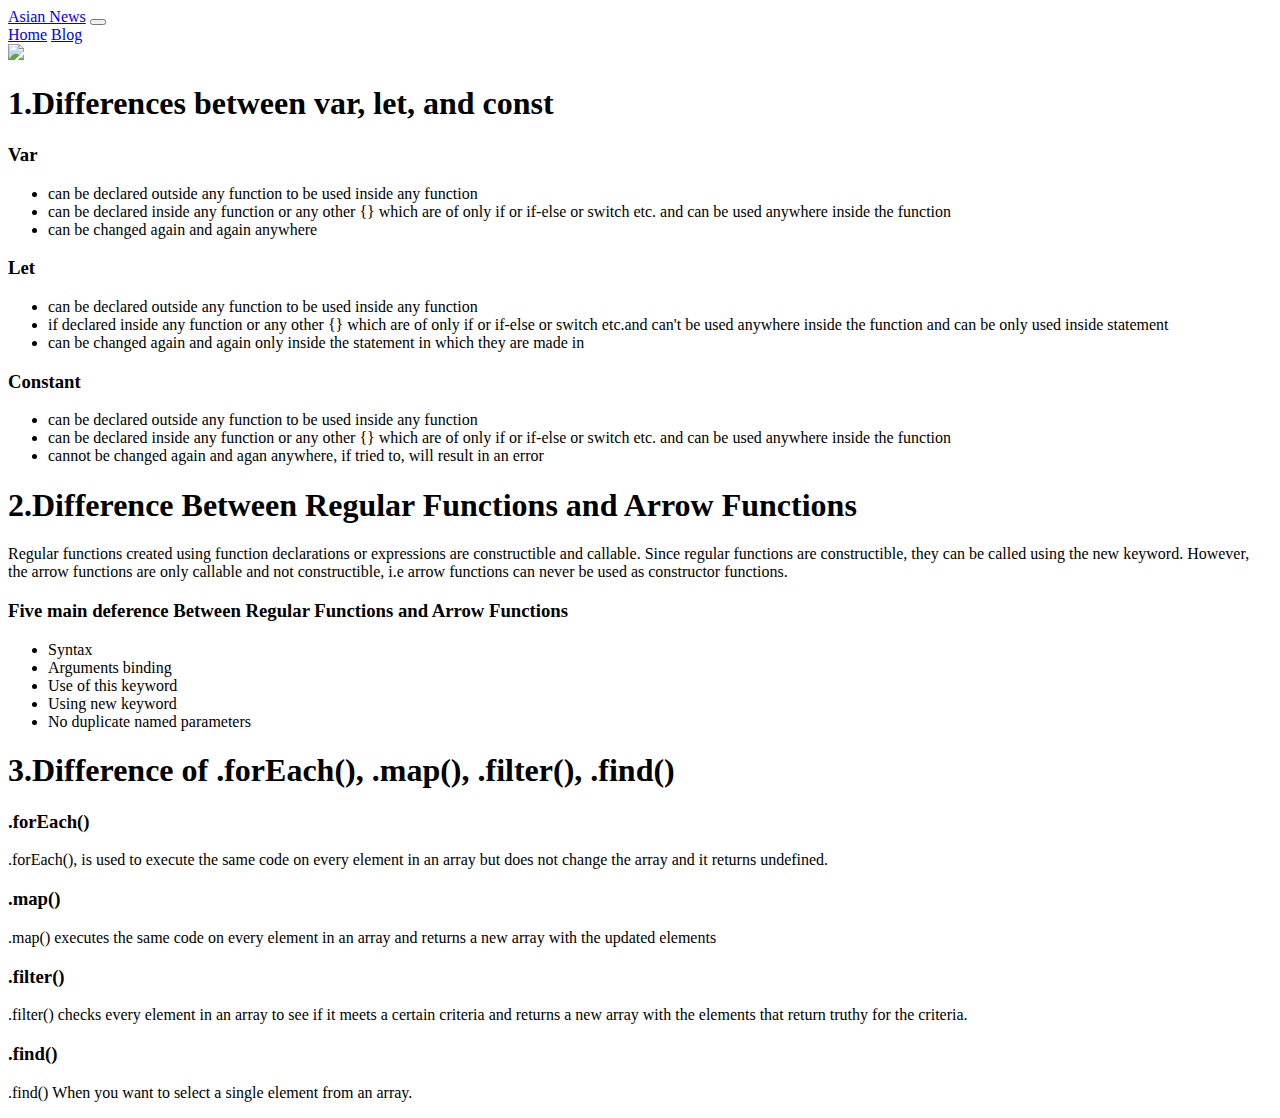
==== blog.html @ 461027c3 "blog file added" ====
<!DOCTYPE html>
<html lang="en">

<head>
    <meta charset="UTF-8">
    <meta http-equiv="X-UA-Compatible" content="IE=edge">
    <meta name="viewport" content="width=device-width, initial-scale=1.0">
    <title>Asian News</title>
    <!-- bootstrap cdn -->
    <link href="https://cdn.jsdelivr.net/npm/bootstrap@5.2.0/dist/css/bootstrap.min.css" rel="stylesheet"
        integrity="sha384-gH2yIJqKdNHPEq0n4Mqa/HGKIhSkIHeL5AyhkYV8i59U5AR6csBvApHHNl/vI1Bx" crossorigin="anonymous">
</head>

<body>
    <header class="container">
        <!--....................................... 
                         navbar part
         ......................................... -->
        <nav class="navbar navbar-expand-lg bg-light ">
            <div class="container-fluid">
                <a class="navbar-brand fs-2 fw-bold text-primary" href="#">Asian News</a>
                <button class="navbar-toggler" type="button" data-bs-toggle="collapse"
                    data-bs-target="#navbarNavAltMarkup" aria-controls="navbarNavAltMarkup" aria-expanded="false"
                    aria-label="Toggle navigation">
                    <span class="navbar-toggler-icon"></span>
                </button>
                <div class="collapse navbar-collapse fs-5 fw-bold" id="navbarNavAltMarkup">
                    <div class="navbar-nav">
                        <a class="nav-link active text-primary" aria-current="page" href="index.html">Home</a>
                        <a class="nav-link text-primary" href="blog.html">Blog</a>

                    </div>
                </div>
                <div class="  rounded-circle">
                    <img src="https://placeimg.com/80/80/people" />
                </div>
            </div>
        </nav>
    </header>

    <main>
        <!-- Blog questions -->
        <div class="container mt-5">
            <div class="card-header ">
                <h1>1.Differences between var, let, and const</h1>
            </div>
            <div class="card-body border rounded px-3">
                <h3 class="card-title">Var</h3>
                <ul class="card-text fs-5 pt-2">
                    <li>can be declared outside any function to be used inside any function</li>
                    <li>can be declared inside any function or any other {} which are of only if or if-else or switch
                        etc. and can be used anywhere inside the function
                    </li>
                    <li>can be changed again and again anywhere</li>
                </ul>

            </div>
            <div class="card-body border rounded px-3 mt-4">
                <h3 class="card-title">Let</h3>
                <ul class="card-text fs-5 pt-2">
                    <li>can be declared outside any function to be used inside any function </li>
                    <li>if declared inside any function or any other {} which are of only if or if-else or switch
                        etc.and can't be used anywhere inside the function and can be only used inside statement</li>
                    <li>can be changed again and again only inside the statement in which they are made in</li>
                </ul>

            </div>
            <div class="card-body border rounded px-3 mt-4">
                <h3 class="card-title">Constant</h3>
                <ul class="card-text fs-5 pt-2">
                    <li>can be declared outside any function to be used inside any function</li>
                    <li>can be declared inside any function or any other {} which are of only if or if-else or switch
                        etc. and can be used anywhere inside the function</li>
                    <li>cannot be changed again and agan anywhere, if tried to, will result in an error</li>
                </ul>
            </div>
        </div>

        <div class="container mt-5">
            <div class="card-header ">
                <h1>2.Difference Between Regular Functions and Arrow Functions</h1>
            </div>
            <div class="card-body border rounded px-3">
                <p class="card-text fs-5">Regular functions created using function declarations or expressions are
                    constructible and callable. Since regular functions are constructible, they can be called using the
                    new keyword. However, the arrow functions are only callable and not constructible, i.e arrow
                    functions can never be used as constructor functions.</p>
                    <h3 class="card-title">Five main deference Between Regular Functions and Arrow Functions</h3>
                    <ul class="fs-5 mt-4 ">
                        <li>Syntax</li>
                        <li>Arguments binding</li>
                        <li>Use of this keyword</li>
                        <li>Using new keyword</li>
                        <li>No duplicate named parameters</li>
                    </ul>
            </div>

            <h1 class="mt-5">3.Difference of .forEach(), .map(), .filter(), .find()</h1>
            <div class="card-body border rounded px-3 mt-4 mb-4">
               
                <h3 class=" mt-5">.forEach()</h3>
                <p class="fs-5">.forEach(), is used to execute the same code on every element in an array but does not change the
                    array and it returns undefined.</p>
                <h3 class="card-title">.map()</h3>
                <p class="fs-5">.map() executes the same code on every element in an array and returns a new array with the updated
                    elements</p>
                <h3 class="card-title">.filter()</h3>
                <p class="fs-5">.filter() checks every element in an array to see if it meets a certain criteria and returns a new
                    array with the elements that return truthy for the criteria.</p>
                <h3 class="card-title">.find()</h3>
                <p class="fs-5">.find() When you want to select a single element from an array.</p>

            </div>
        </div>
    </main>
</body>

</html>
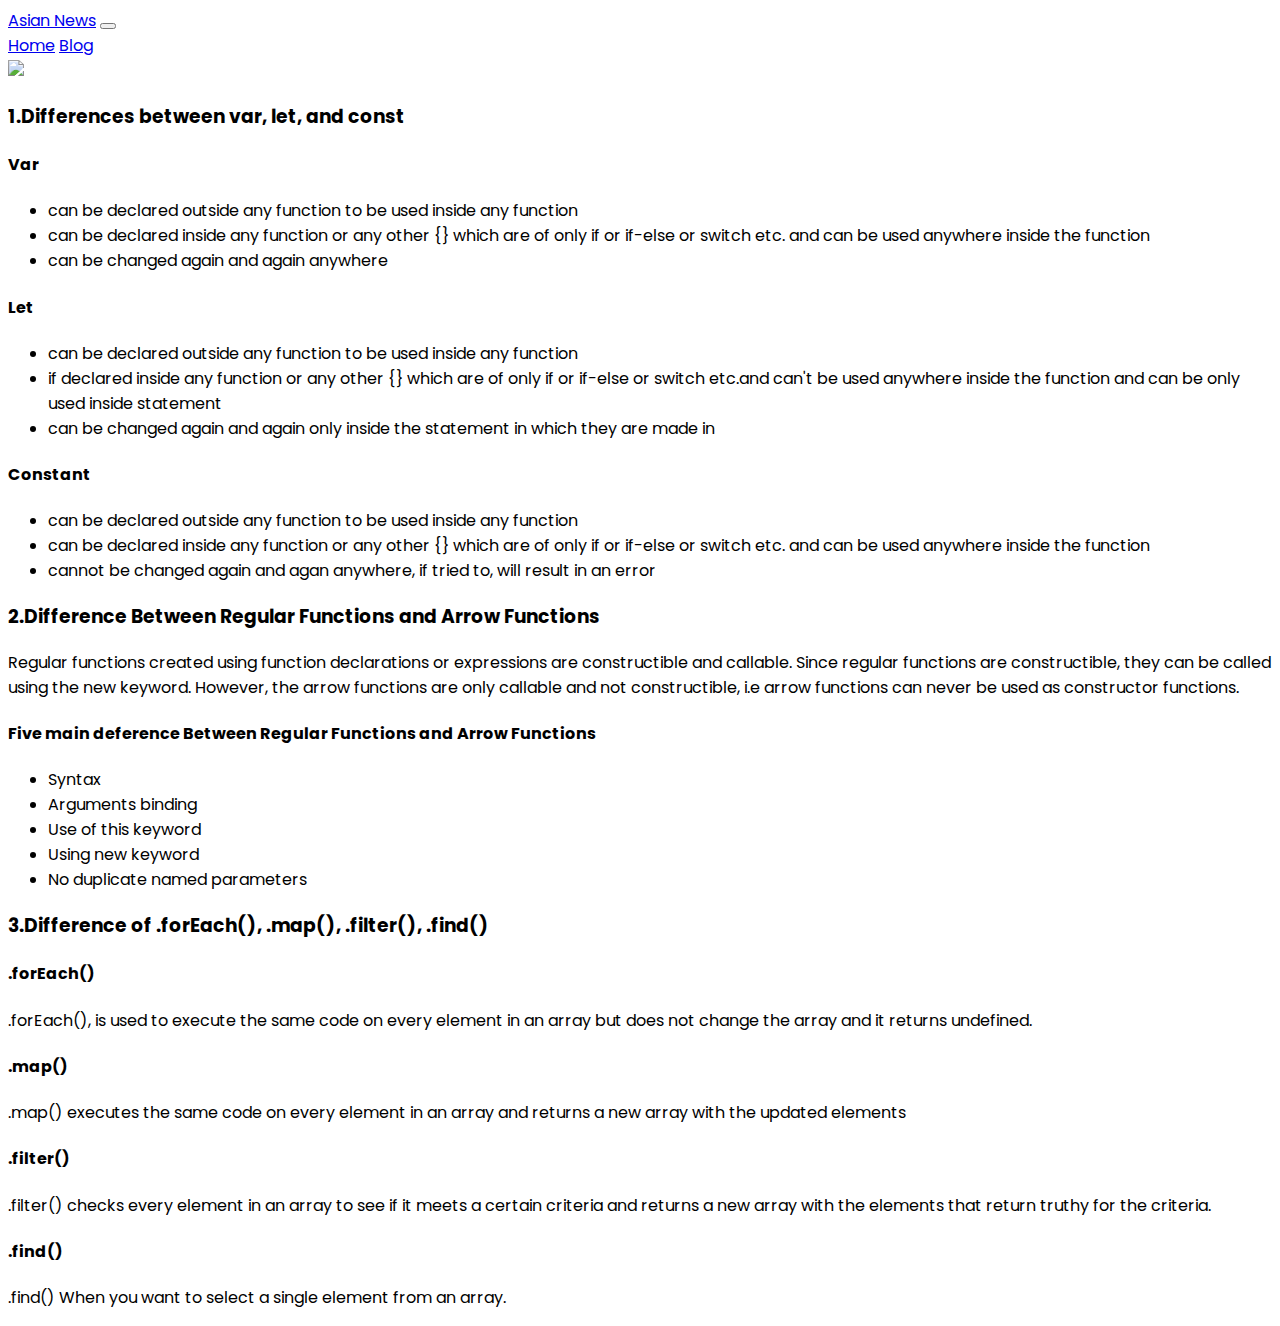
==== commit 8f594a8e: "blog file modified" ====
--- a/blog.html
+++ b/blog.html
@@ -9,9 +9,15 @@
     <!-- bootstrap cdn -->
     <link href="https://cdn.jsdelivr.net/npm/bootstrap@5.2.0/dist/css/bootstrap.min.css" rel="stylesheet"
         integrity="sha384-gH2yIJqKdNHPEq0n4Mqa/HGKIhSkIHeL5AyhkYV8i59U5AR6csBvApHHNl/vI1Bx" crossorigin="anonymous">
+         <!-- css link  -->
+    <link rel="stylesheet" href="style.css">
+         <!-- google font link  -->
+    <link rel="preconnect" href="https://fonts.googleapis.com">
+    <link rel="preconnect" href="https://fonts.gstatic.com" crossorigin>
+    <link href="https://fonts.googleapis.com/css2?family=Poppins:wght@500&display=swap" rel="stylesheet">
 </head>
 
-<body>
+<body class="mx-aut0">
     <header class="container">
         <!--....................................... 
                          navbar part
@@ -42,11 +48,11 @@
         <!-- Blog questions -->
         <div class="container mt-5">
             <div class="card-header ">
-                <h1>1.Differences between var, let, and const</h1>
+                <h3>1.Differences between var, let, and const</h3>
             </div>
             <div class="card-body border rounded px-3">
-                <h3 class="card-title">Var</h3>
-                <ul class="card-text fs-5 pt-2">
+                <h4 class="card-title">Var</h4>
+                <ul class="card-text pt-2">
                     <li>can be declared outside any function to be used inside any function</li>
                     <li>can be declared inside any function or any other {} which are of only if or if-else or switch
                         etc. and can be used anywhere inside the function
@@ -56,8 +62,8 @@
 
             </div>
             <div class="card-body border rounded px-3 mt-4">
-                <h3 class="card-title">Let</h3>
-                <ul class="card-text fs-5 pt-2">
+                <h4 class="card-title">Let</h4>
+                <ul class="card-text pt-2">
                     <li>can be declared outside any function to be used inside any function </li>
                     <li>if declared inside any function or any other {} which are of only if or if-else or switch
                         etc.and can't be used anywhere inside the function and can be only used inside statement</li>
@@ -66,8 +72,8 @@
 
             </div>
             <div class="card-body border rounded px-3 mt-4">
-                <h3 class="card-title">Constant</h3>
-                <ul class="card-text fs-5 pt-2">
+                <h4 class="card-title">Constant</h4>
+                <ul class="card-text pt-2">
                     <li>can be declared outside any function to be used inside any function</li>
                     <li>can be declared inside any function or any other {} which are of only if or if-else or switch
                         etc. and can be used anywhere inside the function</li>
@@ -78,37 +84,40 @@
 
         <div class="container mt-5">
             <div class="card-header ">
-                <h1>2.Difference Between Regular Functions and Arrow Functions</h1>
+                <h3>2.Difference Between Regular Functions and Arrow Functions</h3>
             </div>
             <div class="card-body border rounded px-3">
-                <p class="card-text fs-5">Regular functions created using function declarations or expressions are
+                <p class="card-text">Regular functions created using function declarations or expressions are
                     constructible and callable. Since regular functions are constructible, they can be called using the
                     new keyword. However, the arrow functions are only callable and not constructible, i.e arrow
                     functions can never be used as constructor functions.</p>
-                    <h3 class="card-title">Five main deference Between Regular Functions and Arrow Functions</h3>
-                    <ul class="fs-5 mt-4 ">
-                        <li>Syntax</li>
-                        <li>Arguments binding</li>
-                        <li>Use of this keyword</li>
-                        <li>Using new keyword</li>
-                        <li>No duplicate named parameters</li>
-                    </ul>
+                <h4 class="card-title">Five main deference Between Regular Functions and Arrow Functions</h4>
+                <ul class=" mt-4 ">
+                    <li>Syntax</li>
+                    <li>Arguments binding</li>
+                    <li>Use of this keyword</li>
+                    <li>Using new keyword</li>
+                    <li>No duplicate named parameters</li>
+                </ul>
             </div>
 
-            <h1 class="mt-5">3.Difference of .forEach(), .map(), .filter(), .find()</h1>
+            <h3 class="mt-5">3.Difference of .forEach(), .map(), .filter(), .find()</h3>
             <div class="card-body border rounded px-3 mt-4 mb-4">
-               
-                <h3 class=" mt-5">.forEach()</h3>
-                <p class="fs-5">.forEach(), is used to execute the same code on every element in an array but does not change the
+
+                <h4 class=" mt-5">.forEach()</h4>
+                <p >.forEach(), is used to execute the same code on every element in an array but does not
+                    change the
                     array and it returns undefined.</p>
-                <h3 class="card-title">.map()</h3>
-                <p class="fs-5">.map() executes the same code on every element in an array and returns a new array with the updated
+                <h4 class="card-title">.map()</h4>
+                <p>.map() executes the same code on every element in an array and returns a new array with
+                    the updated
                     elements</p>
-                <h3 class="card-title">.filter()</h3>
-                <p class="fs-5">.filter() checks every element in an array to see if it meets a certain criteria and returns a new
+                <h4 class="card-title">.filter()</h4>
+                <p >.filter() checks every element in an array to see if it meets a certain criteria and
+                    returns a new
                     array with the elements that return truthy for the criteria.</p>
-                <h3 class="card-title">.find()</h3>
-                <p class="fs-5">.find() When you want to select a single element from an array.</p>
+                <h4 class="card-title">.find()</h4>
+                <p >.find() When you want to select a single element from an array.</p>
 
             </div>
         </div>
--- a/style.css
+++ b/style.css
@@ -0,0 +1,16 @@
+/* google font  */
+body {
+
+    font-family: 'Poppins', sans-serif;
+}
+
+p {
+
+    text-overflow: ellipsis;
+    overflow: hidden;
+    display: -webkit-box;
+    -webkit-line-clamp: 3;
+    -webkit-box-orient: vertical;
+    white-space: normal;
+
+}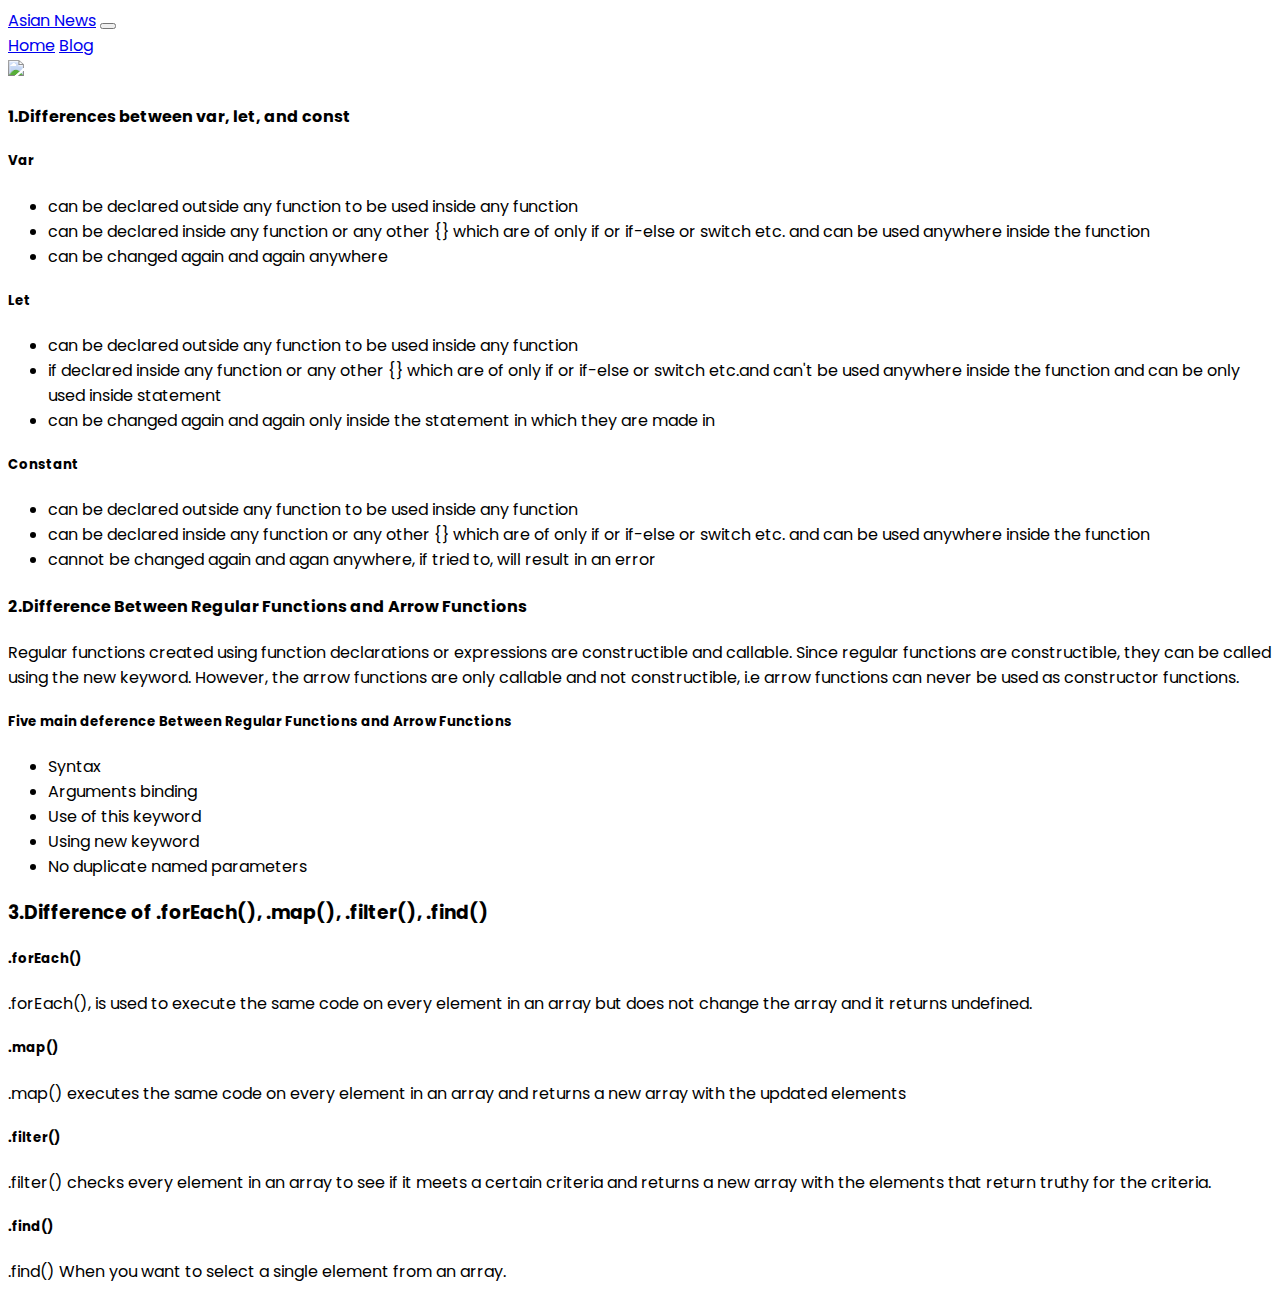
==== commit b2585f21: "blog file re-modified" ====
--- a/blog.html
+++ b/blog.html
@@ -9,15 +9,17 @@
     <!-- bootstrap cdn -->
     <link href="https://cdn.jsdelivr.net/npm/bootstrap@5.2.0/dist/css/bootstrap.min.css" rel="stylesheet"
         integrity="sha384-gH2yIJqKdNHPEq0n4Mqa/HGKIhSkIHeL5AyhkYV8i59U5AR6csBvApHHNl/vI1Bx" crossorigin="anonymous">
-         <!-- css link  -->
+    <!-- css link  -->
     <link rel="stylesheet" href="style.css">
-         <!-- google font link  -->
+    <!-- favicon  -->
+    <link rel="shortcut icon" href="/newspaper.png" type="image/x-icon">
+    <!-- google font link  -->
     <link rel="preconnect" href="https://fonts.googleapis.com">
     <link rel="preconnect" href="https://fonts.gstatic.com" crossorigin>
     <link href="https://fonts.googleapis.com/css2?family=Poppins:wght@500&display=swap" rel="stylesheet">
 </head>
 
-<body class="mx-aut0">
+<body class="mx-0">
     <header class="container">
         <!--....................................... 
                          navbar part
@@ -48,10 +50,10 @@
         <!-- Blog questions -->
         <div class="container mt-5">
             <div class="card-header ">
-                <h3>1.Differences between var, let, and const</h3>
+                <h4>1.Differences between var, let, and const</h4>
             </div>
             <div class="card-body border rounded px-3">
-                <h4 class="card-title">Var</h4>
+                <h5 class="card-title">Var</h5>
                 <ul class="card-text pt-2">
                     <li>can be declared outside any function to be used inside any function</li>
                     <li>can be declared inside any function or any other {} which are of only if or if-else or switch
@@ -62,7 +64,7 @@
 
             </div>
             <div class="card-body border rounded px-3 mt-4">
-                <h4 class="card-title">Let</h4>
+                <h5 class="card-title">Let</h5>
                 <ul class="card-text pt-2">
                     <li>can be declared outside any function to be used inside any function </li>
                     <li>if declared inside any function or any other {} which are of only if or if-else or switch
@@ -72,7 +74,7 @@
 
             </div>
             <div class="card-body border rounded px-3 mt-4">
-                <h4 class="card-title">Constant</h4>
+                <h5 class="card-title">Constant</h5>
                 <ul class="card-text pt-2">
                     <li>can be declared outside any function to be used inside any function</li>
                     <li>can be declared inside any function or any other {} which are of only if or if-else or switch
@@ -84,14 +86,14 @@
 
         <div class="container mt-5">
             <div class="card-header ">
-                <h3>2.Difference Between Regular Functions and Arrow Functions</h3>
+                <h4>2.Difference Between Regular Functions and Arrow Functions</h4>
             </div>
             <div class="card-body border rounded px-3">
                 <p class="card-text">Regular functions created using function declarations or expressions are
                     constructible and callable. Since regular functions are constructible, they can be called using the
                     new keyword. However, the arrow functions are only callable and not constructible, i.e arrow
                     functions can never be used as constructor functions.</p>
-                <h4 class="card-title">Five main deference Between Regular Functions and Arrow Functions</h4>
+                <h5 class="card-title">Five main deference Between Regular Functions and Arrow Functions</h5>
                 <ul class=" mt-4 ">
                     <li>Syntax</li>
                     <li>Arguments binding</li>
@@ -104,20 +106,20 @@
             <h3 class="mt-5">3.Difference of .forEach(), .map(), .filter(), .find()</h3>
             <div class="card-body border rounded px-3 mt-4 mb-4">
 
-                <h4 class=" mt-5">.forEach()</h4>
-                <p >.forEach(), is used to execute the same code on every element in an array but does not
+                <h5 class=" mt-5">.forEach()</h5>
+                <p>.forEach(), is used to execute the same code on every element in an array but does not
                     change the
                     array and it returns undefined.</p>
-                <h4 class="card-title">.map()</h4>
+                <h5 class="card-title">.map()</h5>
                 <p>.map() executes the same code on every element in an array and returns a new array with
                     the updated
                     elements</p>
-                <h4 class="card-title">.filter()</h4>
-                <p >.filter() checks every element in an array to see if it meets a certain criteria and
+                <h5 class="card-title">.filter()</h5>
+                <p>.filter() checks every element in an array to see if it meets a certain criteria and
                     returns a new
                     array with the elements that return truthy for the criteria.</p>
-                <h4 class="card-title">.find()</h4>
-                <p >.find() When you want to select a single element from an array.</p>
+                <h5 class="card-title">.find()</h5>
+                <p>.find() When you want to select a single element from an array.</p>
 
             </div>
         </div>
